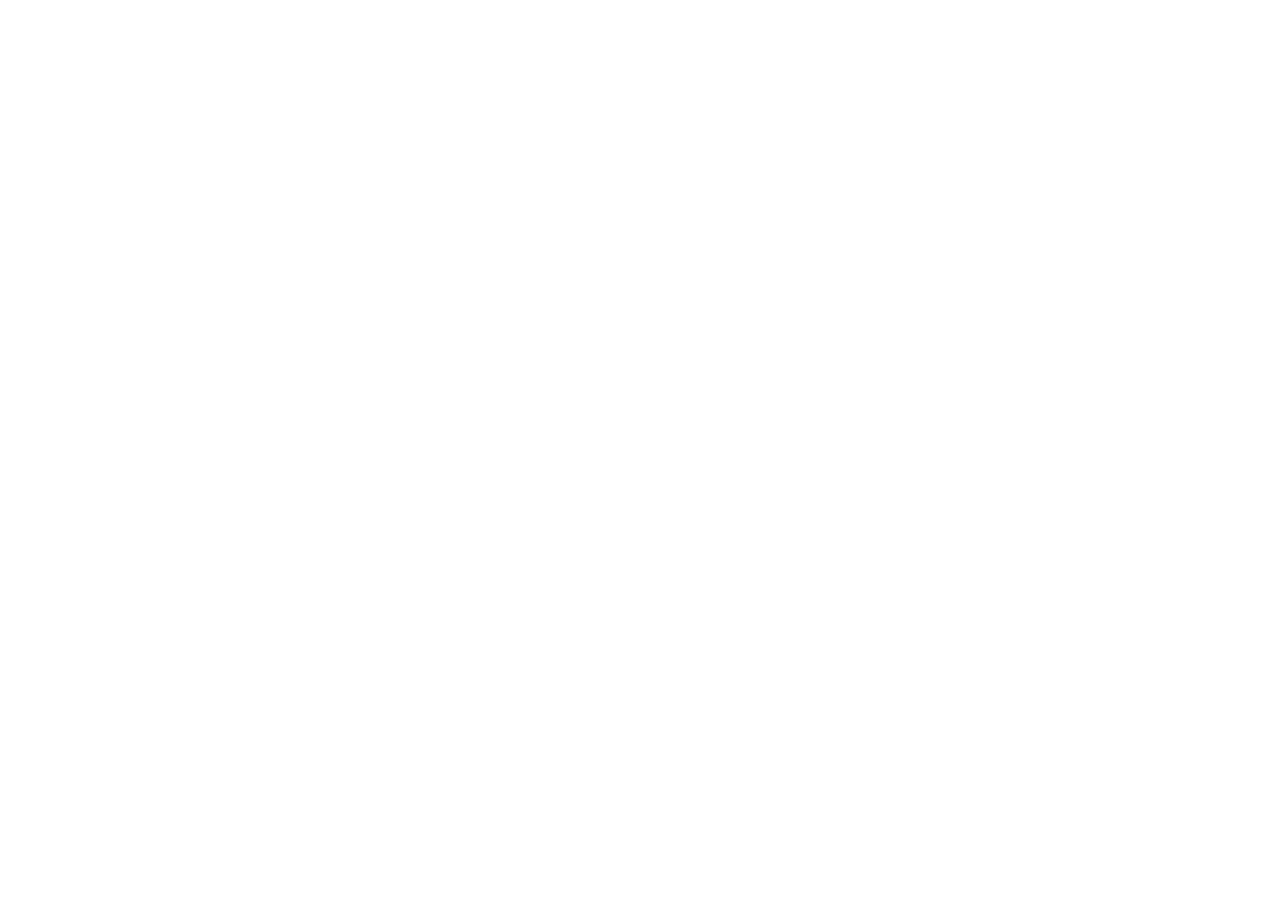
==== index.html @ 79a280a8 "Create proyect's structure" ====
<!DOCTYPE html>
<html lang="en">
<head>
    <meta charset="UTF-8">
    <meta name="viewport" content="width=device-width, initial-scale=1.0">
    <link rel="stylesheet" href="style.css">
    <title>Parcial 2</title>
</head>
<body>
    
</body>
</html>
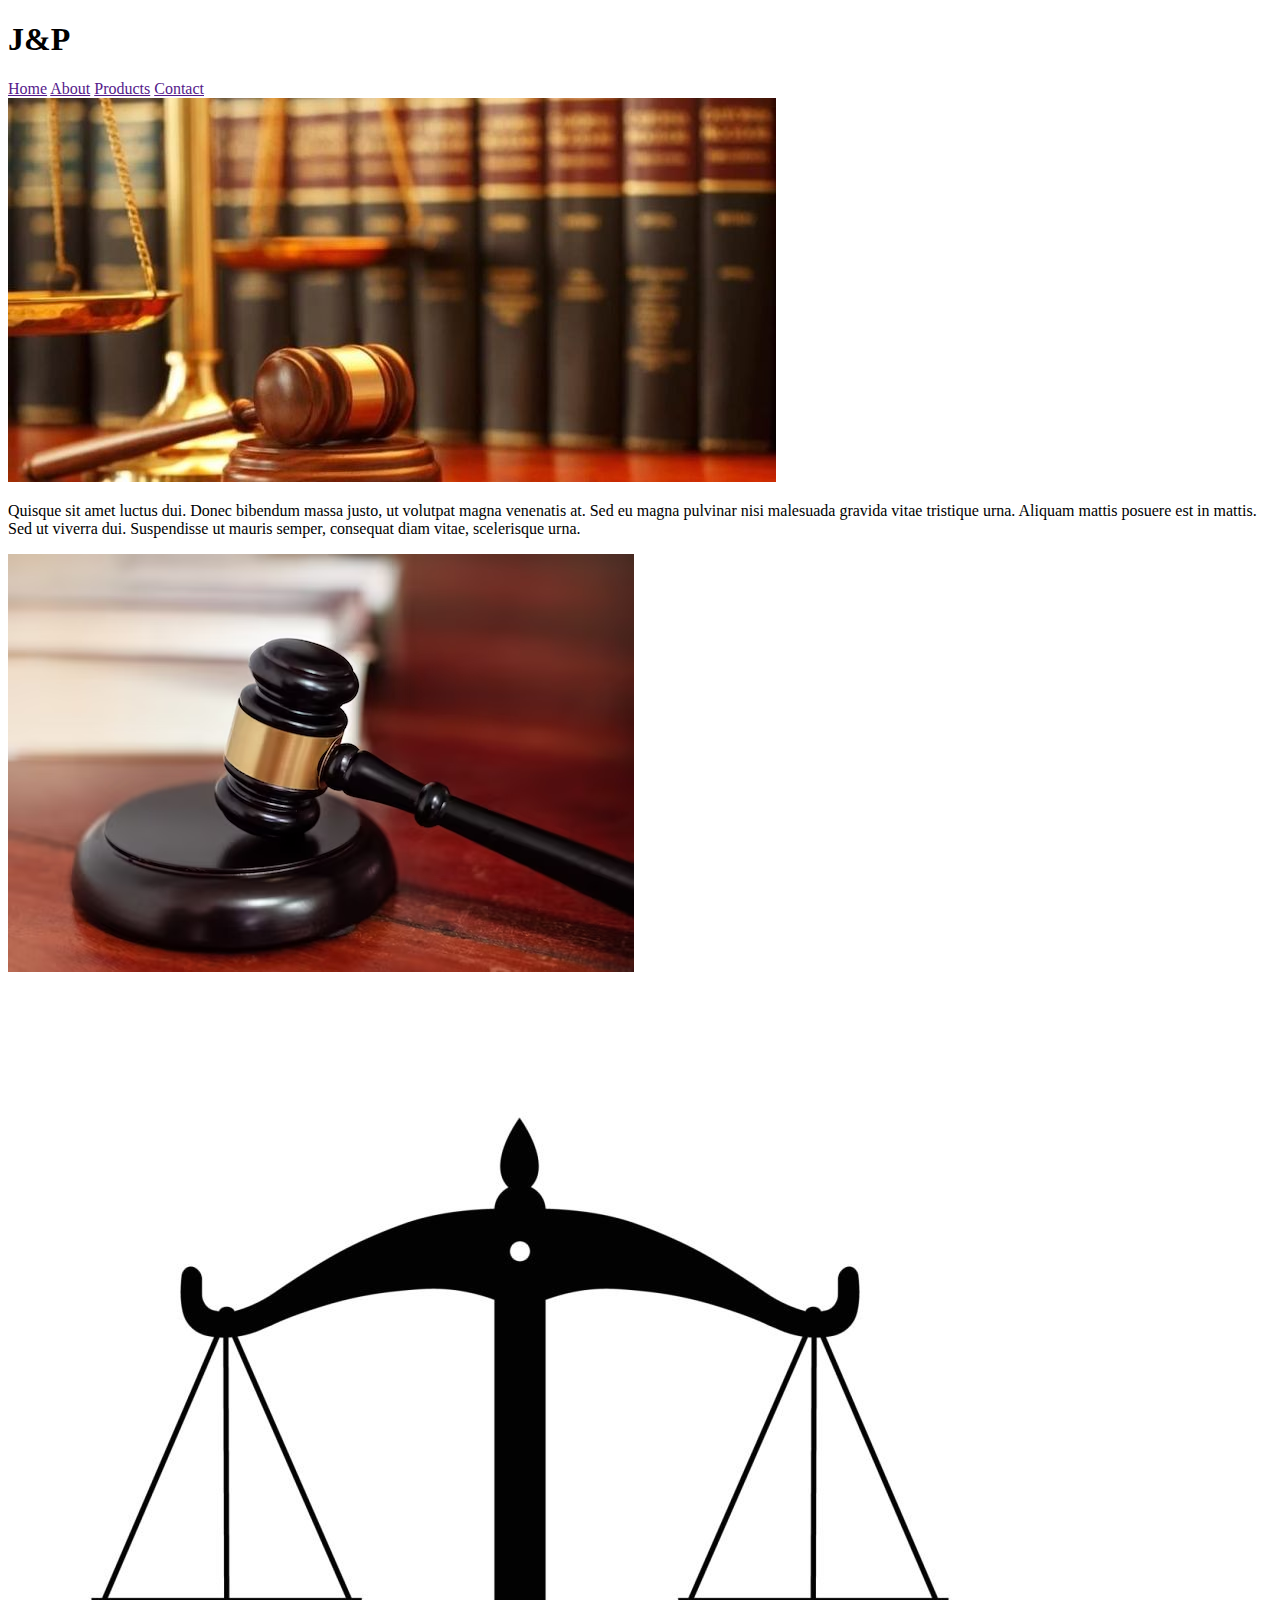
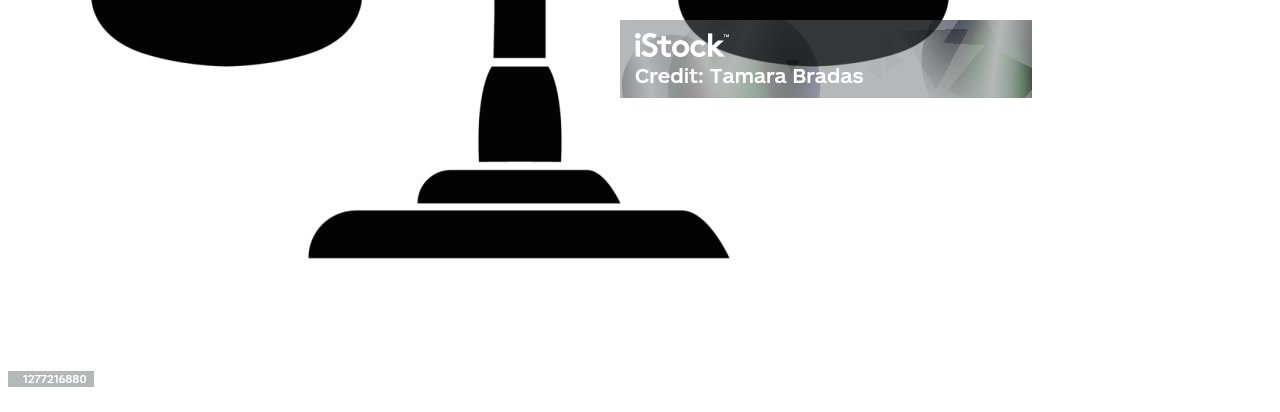
==== commit 5c1bc163: "HTML ready V1" ====
--- a/index.html
+++ b/index.html
@@ -1,12 +1,44 @@
 <!DOCTYPE html>
 <html lang="en">
+
 <head>
     <meta charset="UTF-8">
     <meta name="viewport" content="width=device-width, initial-scale=1.0">
     <link rel="stylesheet" href="style.css">
     <title>Parcial 2</title>
 </head>
-<body>
-    
+
+<body class="container">
+    <header class="header">
+        <h1>J&P</h1>
+        <nav class="nav">
+            <a href="" class="navegation">Home</a>
+            <a href="" class="navegation">About</a>
+            <a href="" class="navegation">Products</a>
+            <a href="" class="navegation">Contact</a>
+        </nav>
+    </header>
+    <main class="main">
+        <section class="section">
+            <img src="./img/Administrative-tribunal.jpg" alt="Administrative-tribunal">
+            <article class="article">
+                <p>
+                    Quisque sit amet luctus dui. Donec bibendum massa justo, ut volutpat magna venenatis at.
+                    Sed eu magna pulvinar nisi malesuada gravida vitae tristique urna. Aliquam mattis posuere est in
+                    mattis.
+                    Sed ut viverra dui. Suspendisse ut mauris semper, consequat diam vitae, scelerisque urna. 
+                </p>
+            </article>
+            <aside class="aside">
+                <img src="./img/Hammer.avif" alt="Hammer justice" class="img__aside">
+                <img src="./img/balance.jpg" alt="balance justice" class="img__aside">
+            </aside>
+        </section>
+
+    </main>
+    <footer class="footer">
+
+    </footer>
 </body>
+
 </html>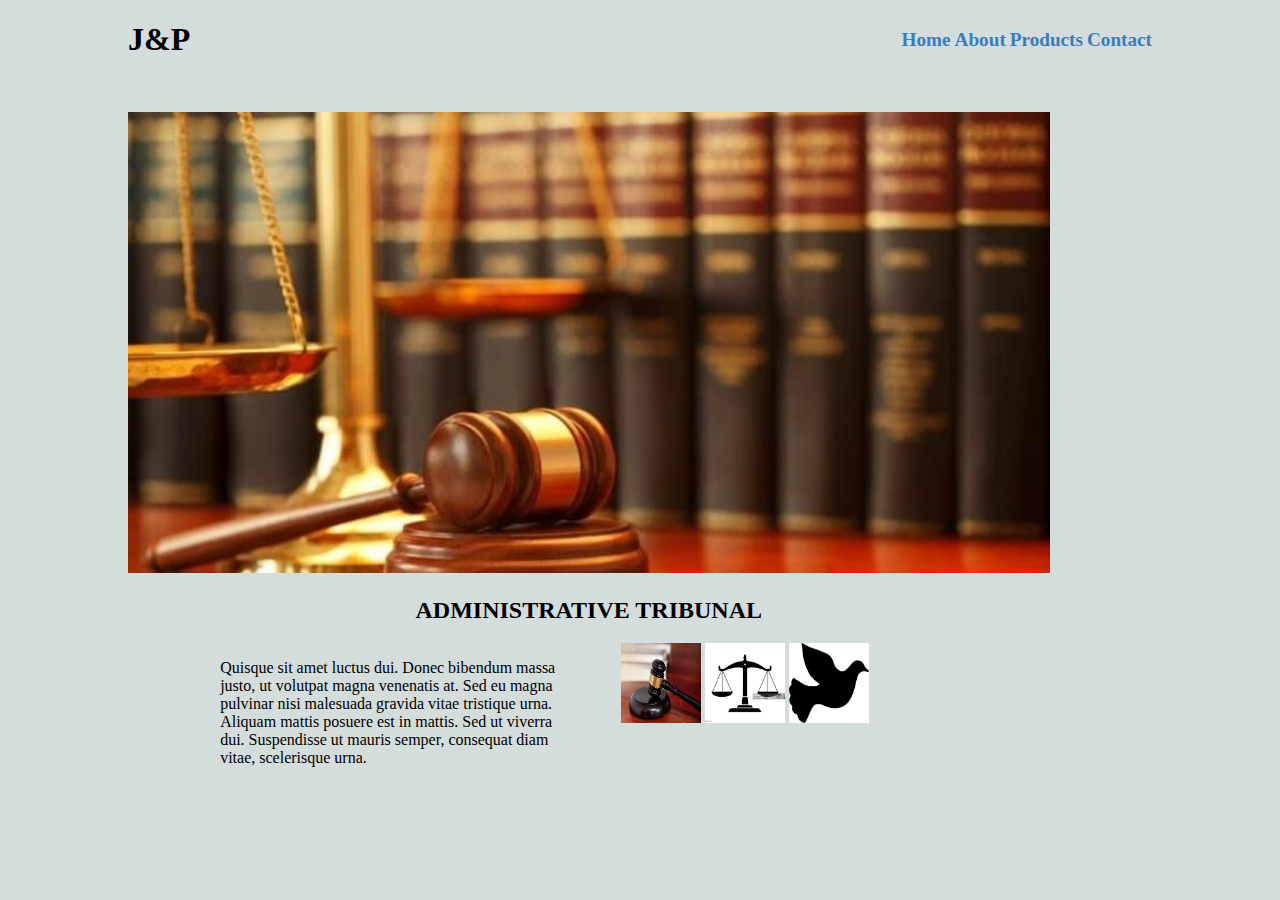
==== commit 0c3c33d9: "Css ready V1" ====
--- a/index.html
+++ b/index.html
@@ -19,20 +19,27 @@
         </nav>
     </header>
     <main class="main">
-        <section class="section">
+        <section class="section__Head">
             <img src="./img/Administrative-tribunal.jpg" alt="Administrative-tribunal">
-            <article class="article">
-                <p>
-                    Quisque sit amet luctus dui. Donec bibendum massa justo, ut volutpat magna venenatis at.
-                    Sed eu magna pulvinar nisi malesuada gravida vitae tristique urna. Aliquam mattis posuere est in
-                    mattis.
-                    Sed ut viverra dui. Suspendisse ut mauris semper, consequat diam vitae, scelerisque urna. 
-                </p>
-            </article>
-            <aside class="aside">
-                <img src="./img/Hammer.avif" alt="Hammer justice" class="img__aside">
-                <img src="./img/balance.jpg" alt="balance justice" class="img__aside">
-            </aside>
+        </section>
+        <section class="section__Tribunal">
+            <h2>Administrative Tribunal</h2>
+            <div class="About__Tribunal">
+                <article class="article">
+                    <p>
+                        Quisque sit amet luctus dui. Donec bibendum massa justo, ut volutpat magna venenatis at.
+                        Sed eu magna pulvinar nisi malesuada gravida vitae tristique urna. Aliquam mattis posuere est in
+                        mattis.
+                        Sed ut viverra dui. Suspendisse ut mauris semper, consequat diam vitae, scelerisque urna. 
+                    </p>
+                </article>
+                <aside class="aside">
+                    <img src="./img/Hammer.avif" alt="Hammer justice" class="img__aside">
+                    <img src="./img/balance.jpg" alt="balance justice" class="img__aside">
+                    <img src="./img/pigeon.png" alt="balance justice" class="img__aside">
+                </aside>
+            </div>
+
         </section>
 
     </main>
--- a/style.css
+++ b/style.css
@@ -0,0 +1,62 @@
+.container {
+  background-color: rgb(213, 220, 220);
+  margin: auto;
+  max-width: 80%;
+  display: flex;
+  flex-direction: column;
+}
+
+h1, h2 {
+    text-align: center;
+    text-transform: uppercase;
+}
+
+.header {
+  display: flex;
+  flex-direction: row;
+  justify-content: space-between;
+  align-items: center;
+  margin-bottom: 2rem;
+}
+
+.navegation {
+  text-decoration: none;
+  color: rgb(56, 126, 187);
+  font-weight: 700;
+  font-size: larger;
+}
+
+.navegation:hover{
+    font-size: x-large;
+    padding: .5rem;
+    background-color: rgb(66, 65, 65);
+    border-radius: 1rem;
+    color: antiquewhite;
+}
+
+.section__Head img{
+    width: 100%;
+}
+
+.main {
+  max-width: 90%;
+  /* background-color: aqua; */
+}
+
+.img__aside {
+  width: 5rem;
+  height: 5rem;
+}
+
+.section__Tribunal{
+    display: flex;
+    flex-direction: column;
+    align-items: center;
+}
+
+.About__Tribunal{
+    display: grid;
+    grid-template-columns: repeat(2, 1fr);
+    width: 80%;
+    gap: 4rem;
+}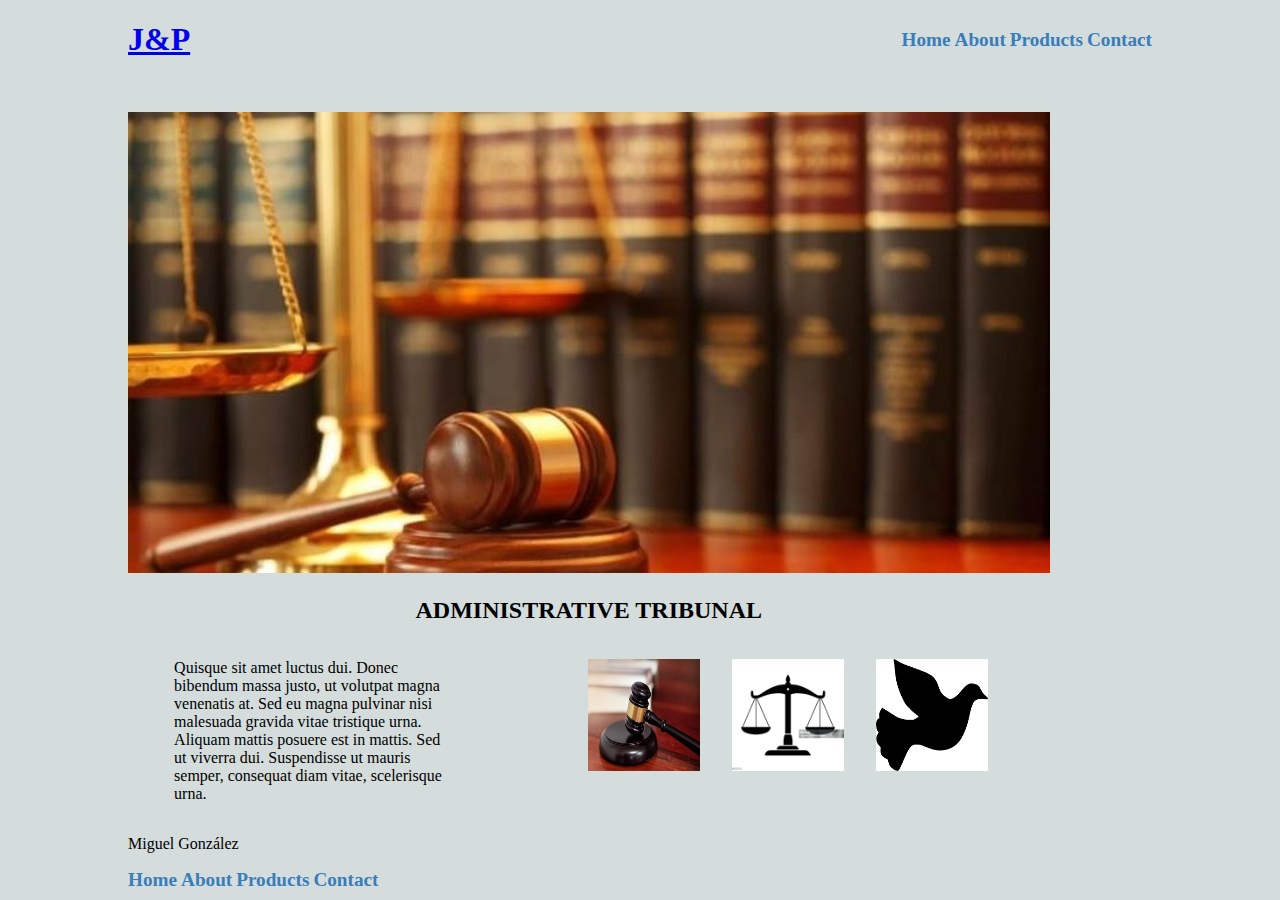
==== commit 80cb5c4f: "Index V2" ====
--- a/index.html
+++ b/index.html
@@ -10,12 +10,14 @@
 
 <body class="container">
     <header class="header">
-        <h1>J&P</h1>
+        <a href="./index.html">
+            <h1>J&P</h1>
+        </a>
         <nav class="nav">
-            <a href="" class="navegation">Home</a>
-            <a href="" class="navegation">About</a>
-            <a href="" class="navegation">Products</a>
-            <a href="" class="navegation">Contact</a>
+            <a href="products.html" class="navegation">Home</a>
+            <a href="products.html" class="navegation">About</a>
+            <a href="products.html" class="navegation">Products</a>
+            <a href="products.html" class="navegation">Contact</a>
         </nav>
     </header>
     <main class="main">
@@ -44,7 +46,13 @@
 
     </main>
     <footer class="footer">
-
+        <p>Miguel González</p>
+        <nav class="nav">
+            <a href="products.html" class="navegation">Home</a>
+            <a href="products.html" class="navegation">About</a>
+            <a href="products.html" class="navegation">Products</a>
+            <a href="products.html" class="navegation">Contact</a>
+        </nav>
     </footer>
 </body>
 
--- a/style.css
+++ b/style.css
@@ -44,8 +44,9 @@
 }
 
 .img__aside {
-  width: 5rem;
-  height: 5rem;
+    margin: 1rem;
+  width: 7rem;
+  height: 7rem;
 }
 
 .section__Tribunal{
@@ -55,8 +56,19 @@
 }
 
 .About__Tribunal{
-    display: grid;
-    grid-template-columns: repeat(2, 1fr);
-    width: 80%;
-    gap: 4rem;
+   display: flex;
+   flex-direction: row;
+   justify-content: space-between;
+   width: 90%;
+
+   p{
+    width: 70%;
+   }
+}
+
+.aside{
+    display: flex;
+    flex-direction: row;
+    justify-content: space-between;
+   
 }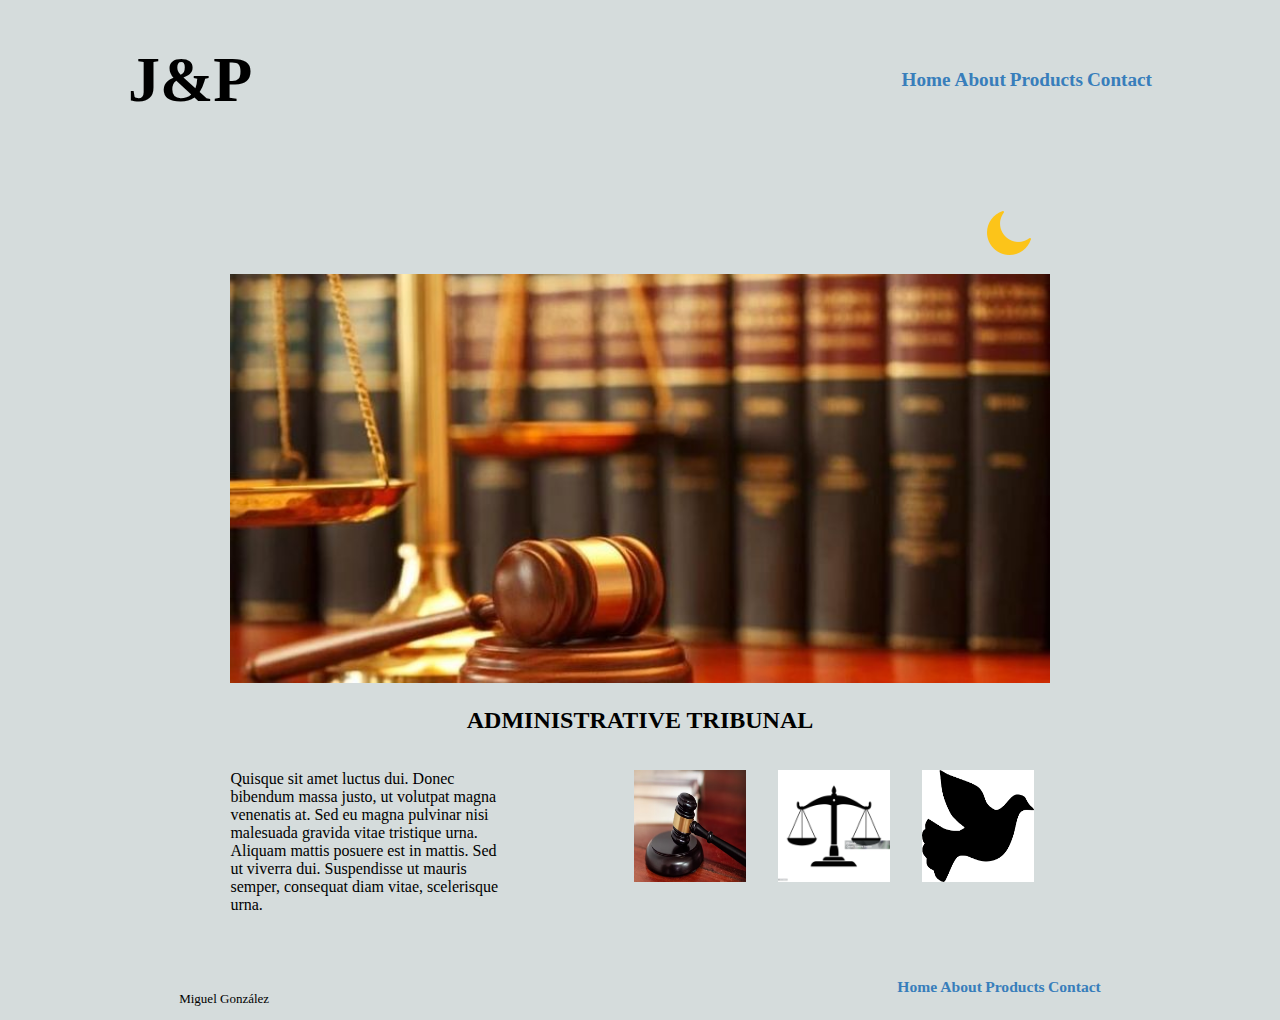
==== commit 9d83f777: "Agregando el DarkMode" ====
--- a/index.html
+++ b/index.html
@@ -8,7 +8,7 @@
     <title>Parcial 2</title>
 </head>
 
-<body class="container">
+<body class="container" id="body">
     <header class="header">
         <a href="./index.html">
             <h1>J&P</h1>
@@ -21,6 +21,9 @@
         </nav>
     </header>
     <main class="main">
+        <div class="darkModeImg">
+            <img id="darkModeImg" src="img/icons8-do-not-disturb-ios-50.png" alt="darkMode">
+        </div>
         <section class="section__Head">
             <img src="./img/Administrative-tribunal.jpg" alt="Administrative-tribunal">
         </section>
@@ -53,6 +56,9 @@
             <a href="products.html" class="navegation">Products</a>
             <a href="products.html" class="navegation">Contact</a>
         </nav>
+
+        <script src="./script.js"></script>
+
     </footer>
 </body>
 
--- a/style.css
+++ b/style.css
@@ -1,14 +1,23 @@
 .container {
-  background-color: rgb(213, 220, 220);
-  margin: auto;
-  max-width: 80%;
-  display: flex;
-  flex-direction: column;
+    background-color: rgb(213, 220, 220);
+    margin: auto;
+    max-width: 80%;
+    display: flex;
+    flex-direction: column;
+}
+
+a{
+    text-decoration: none;
+    color: black;
 }
 
 h1, h2 {
     text-align: center;
     text-transform: uppercase;
+}
+h1:hover{
+    cursor: pointer;
+    font-size: 2.5em;
 }
 
 .header {
@@ -17,10 +26,12 @@
   justify-content: space-between;
   align-items: center;
   margin-bottom: 2rem;
+  h1{
+    font-size: 4rem;
+  }
 }
 
 .navegation {
-  text-decoration: none;
   color: rgb(56, 126, 187);
   font-weight: 700;
   font-size: larger;
@@ -39,11 +50,15 @@
 }
 
 .main {
-  max-width: 90%;
+    margin: auto;
+  max-width: 80%;
   /* background-color: aqua; */
 }
 
 .img__aside {
+    margin: 1rem;
+  width: 7rem;
+  height: 7rem;
     margin: 1rem;
   width: 7rem;
   height: 7rem;
@@ -59,7 +74,7 @@
    display: flex;
    flex-direction: row;
    justify-content: space-between;
-   width: 90%;
+   
 
    p{
     width: 70%;
@@ -70,5 +85,66 @@
     display: flex;
     flex-direction: row;
     justify-content: space-between;
-   
+}
+
+.footer{
+    margin: 3rem auto 0 auto;
+    width: 90%;
+    display: flex;
+    flex-direction: row;
+    justify-content: space-between;
+    padding-top: 0;
+    font-size: small;
+}
+
+
+/* Parte 2 Products */
+
+.container__products{
+    width: 70%;
+    margin: auto;
+    background-color: rgb(190, 197, 197);
+    padding: 1rem;
+    border-radius: 1rem;
+}
+
+.section__product{
+    border-radius: 1rem;
+    background-color: rgb(210, 211, 211);
+    padding: 2rem;
+    margin-bottom: 1rem;
+    display: flex;
+    flex-direction: row;
+    justify-content: space-between;
+    p{
+        width: 70%;
+    }
+}
+
+.aside__product img{
+    width: 7rem;
+}
+
+/* Dark Mode */
+
+.darkModeImg {
+    display: flex;
+    justify-content: end;
+    margin: 1rem;
+}
+.darkModeImg:hover{
+    cursor: pointer;
+}
+
+.darkMode{
+    background-color: rgb(69, 67, 67);
+    h1, h2, p{ 
+        color: rgb(150, 145, 138);
+    }
+
+
+    .section__product, .navegation:hover{
+        background-color: rgb(158, 179, 179);
+    }
+
 }